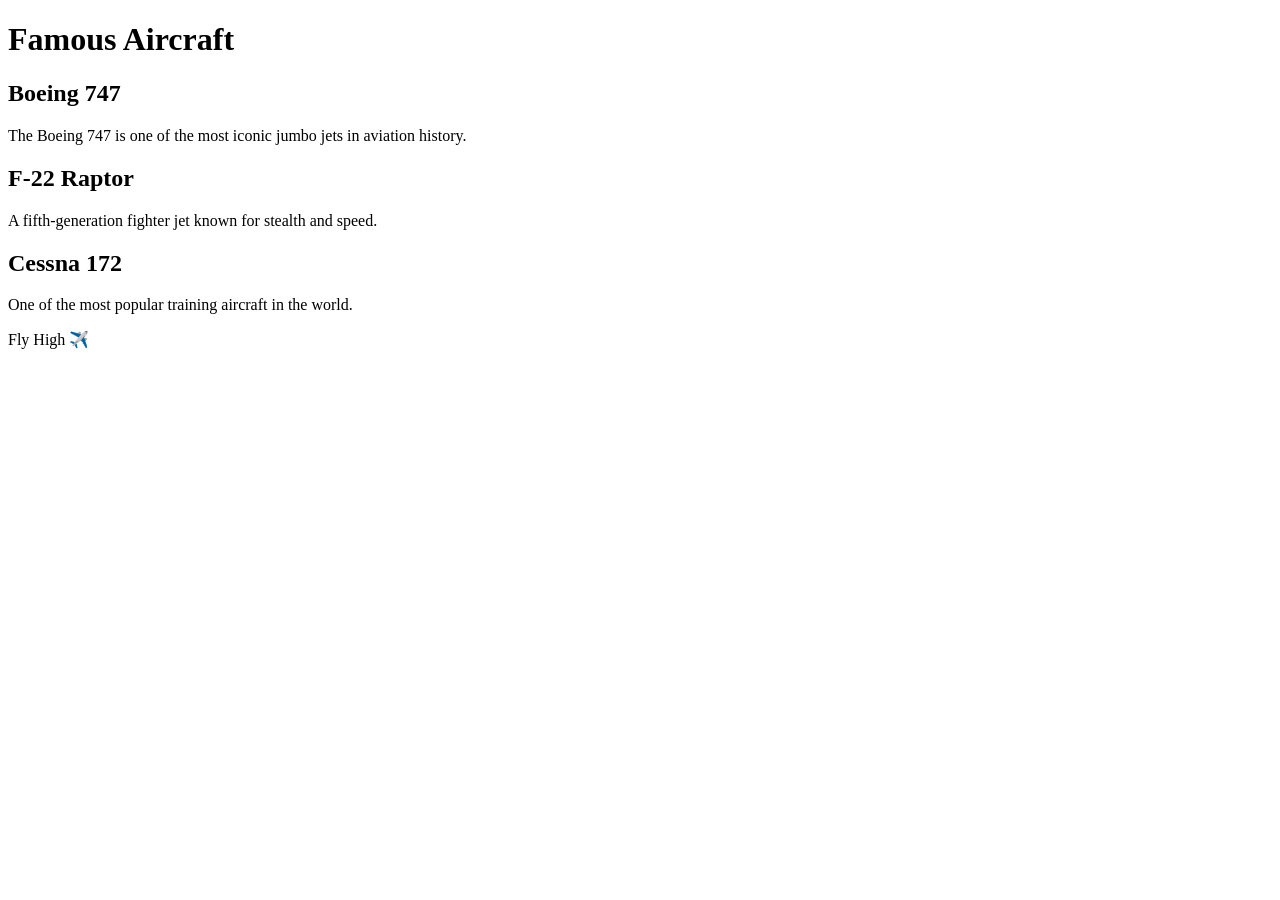
==== aircraft.html @ d00acca6 "Create aircraft.html" ====
<!DOCTYPE html>
<html>
<head>
    <title>Aircraft</title>
    <link rel="stylesheet" href="style.css">
</head>

<body>

<header>
    <h1>Famous Aircraft</h1>
</header>

<div class="container">

<h2>Boeing 747</h2>
<p>The Boeing 747 is one of the most iconic jumbo jets in aviation history.</p>

<h2>F-22 Raptor</h2>
<p>A fifth-generation fighter jet known for stealth and speed.</p>

<h2>Cessna 172</h2>
<p>One of the most popular training aircraft in the world.</p>

</div>

<footer>
    <p>Fly High ✈️</p>
</footer>

</body>
</html>
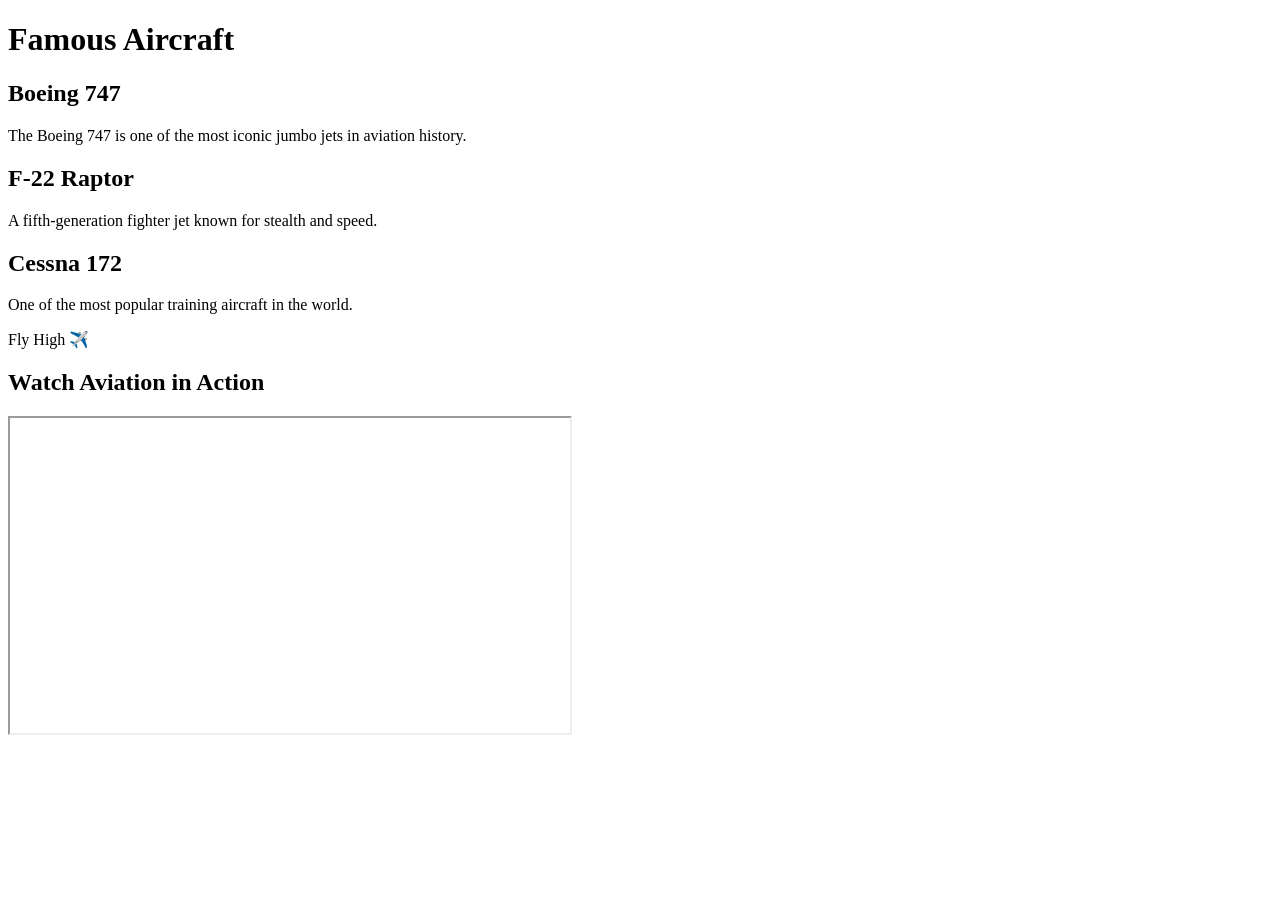
==== commit 50d416b2: "Update aircraft.html" ====
--- a/aircraft.html
+++ b/aircraft.html
@@ -30,3 +30,8 @@
 
 </body>
 </html>
+
+<h2>Watch Aviation in Action</h2>
+<iframe width="560" height="315" 
+src="https://www.youtube.com/embed/VIDEO_ID">
+</iframe>
